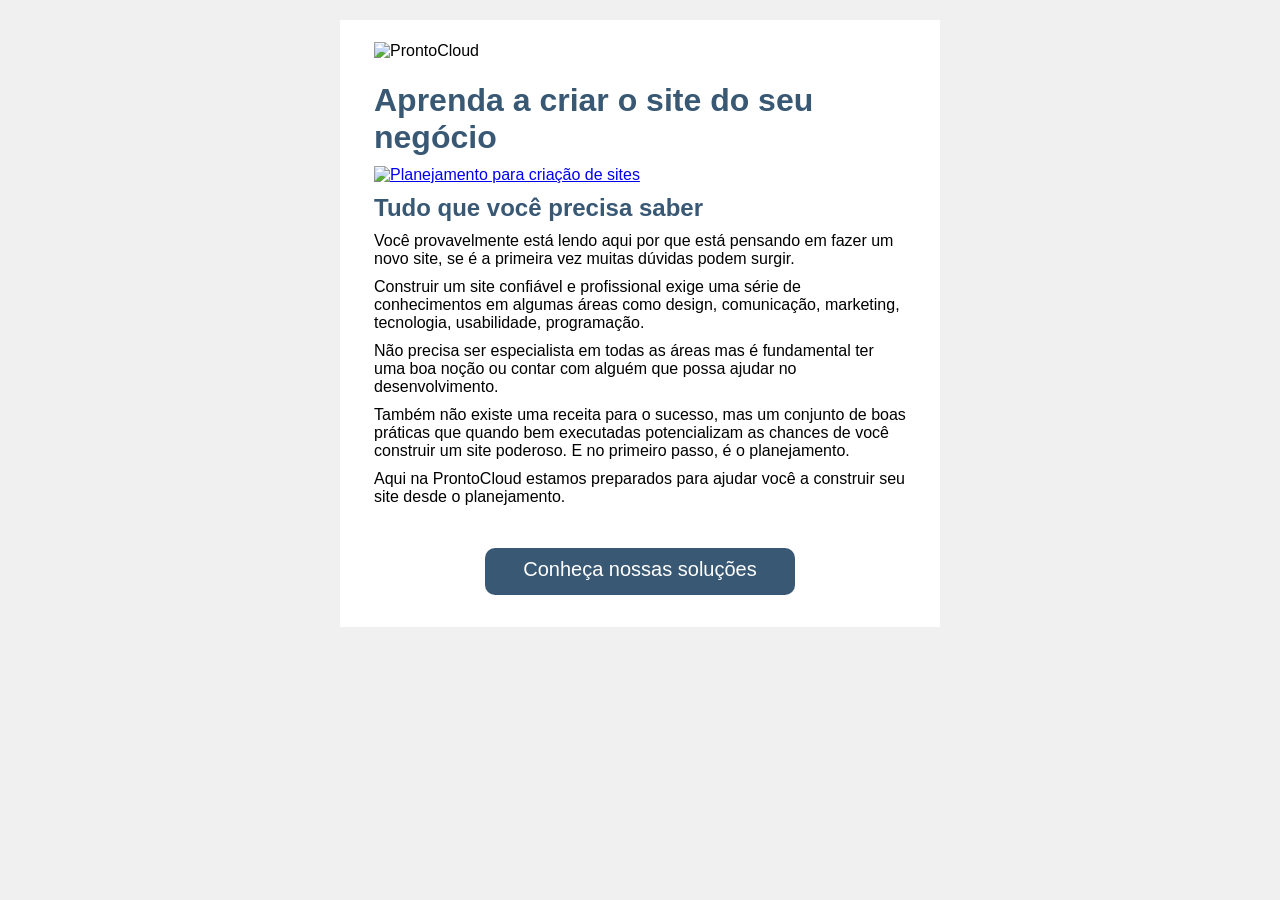
==== prontocloud/newsletter.html @ fabac3ca "integração cognito forms" ====
<!DOCTYPE html>
<html lang="en">
<head>
    <meta charset="UTF-8">
    <meta http-equiv="X-UA-Compatible" content="IE=edge">
    <title>ProntoCloud - Newsletter</title>
    <style>
        * {
            margin: 0 0 10px;
            padding: 0;
            border: 0 none;
        }
    </style>
</head>
<body style="background-color: #f0f0f0;">
    
    <table style="background:#fff; width: 600px; margin: 20px auto; font-family: sans-serif; ">
        <tr>
            <td style="width: 10px;"></td>
            <td>
                <a href="#"></a>
                <img style="border: 0; display: block; margin: 20px 20px 0;" src="https://prontocloud.com.br/wp-content/uploads/2015/05/prontocloud.png" alt="ProntoCloud">
            </td>
            <td style="width: 10px;"></td>
        </tr>
        <tr>
            <td style="width: 10px;"></td>
            <td>
                <div style="padding: 20px;">
                    <h1 style="color: #385874;">Aprenda a criar o site do seu negócio</h1>

                    <a href="#"><img style="border: 0; display: block; margin-bottom: 10px;" src="https://prontocloud.com.br/wp-content/uploads/2015/11/manutencao-de-sites-700x300.jpg" alt="Planejamento para criação de sites"></a>

                    <h2 style="color: #385874;">Tudo que você precisa saber</h2>

                    <p>Você provavelmente está lendo aqui por que está pensando em fazer um novo site, se é a primeira vez muitas dúvidas podem surgir.</p>

                    <p>Construir um site confiável e profissional exige uma série de conhecimentos em algumas áreas como design, comunicação, marketing, tecnologia, usabilidade, programação.</p>

                    <p>Não precisa ser especialista em todas as áreas mas é fundamental ter uma boa noção ou contar com alguém que possa ajudar no desenvolvimento.</p>

                    <p>Também não existe uma receita para o sucesso, mas um conjunto de boas práticas que quando bem executadas potencializam as chances de você construir um site poderoso. E no primeiro passo, é o planejamento.</p>

                    <p>Aqui na ProntoCloud estamos preparados para ajudar você a construir seu site desde o planejamento.</p>
                </div>
            </td>
            <td style="width: 10px;"></td>
        </tr>
        <tr>
            <td colspan="3">
                <span style="background-color: #385874;  display: block; padding: 10px 5px 7px; margin: 0 auto; width: 300px; text-align: center; ; margin-bottom: 30px; height: 30px; border-radius: 10px;" > <a style="font-size: 20px;text-decoration: none; color: #fff; " href="#">Conheça nossas soluções</a></span>
              
            </td>
        </tr>
    </table>

</body>
</html>
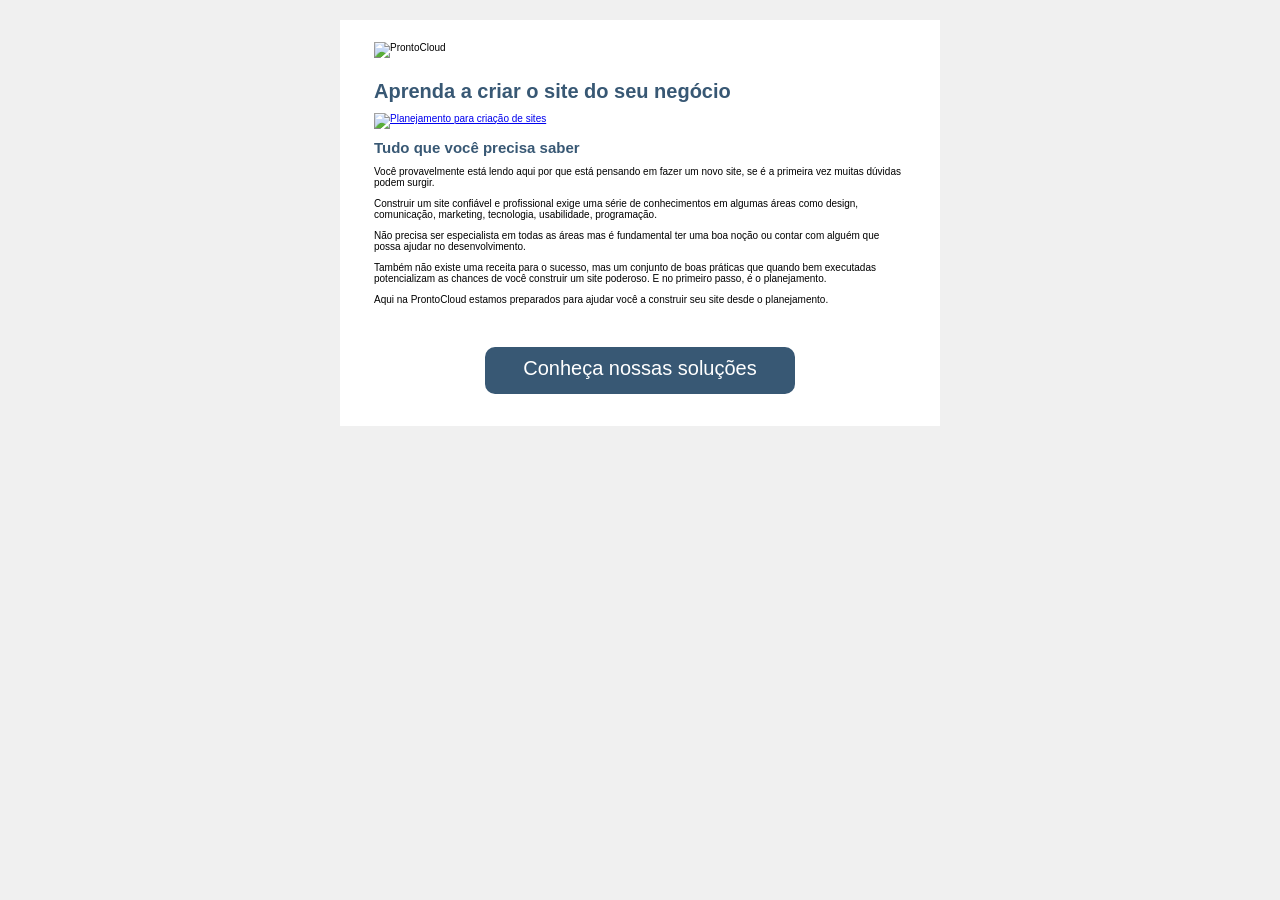
==== commit 76940b78: "iniciando o responsivo" ====
--- a/prontocloud/newsletter.html
+++ b/prontocloud/newsletter.html
@@ -3,12 +3,32 @@
 <head>
     <meta charset="UTF-8">
     <meta http-equiv="X-UA-Compatible" content="IE=edge">
+    <meta name="viewport" content="width=device-width, initial-scale=1.0">
     <title>ProntoCloud - Newsletter</title>
     <style>
         * {
             margin: 0 0 10px;
             padding: 0;
             border: 0 none;
+        }
+
+        html {
+            font-size: 62.5%;
+        }
+
+        img {
+            max-width: 100%;
+            height: auto;
+        }
+
+        @media (max-width: 600px) {
+            table {
+                max-width: 100% !important;
+                min-width: 320px
+            }
+            h1 {
+                font-size: 1.6rem;
+            }
         }
     </style>
 </head>
